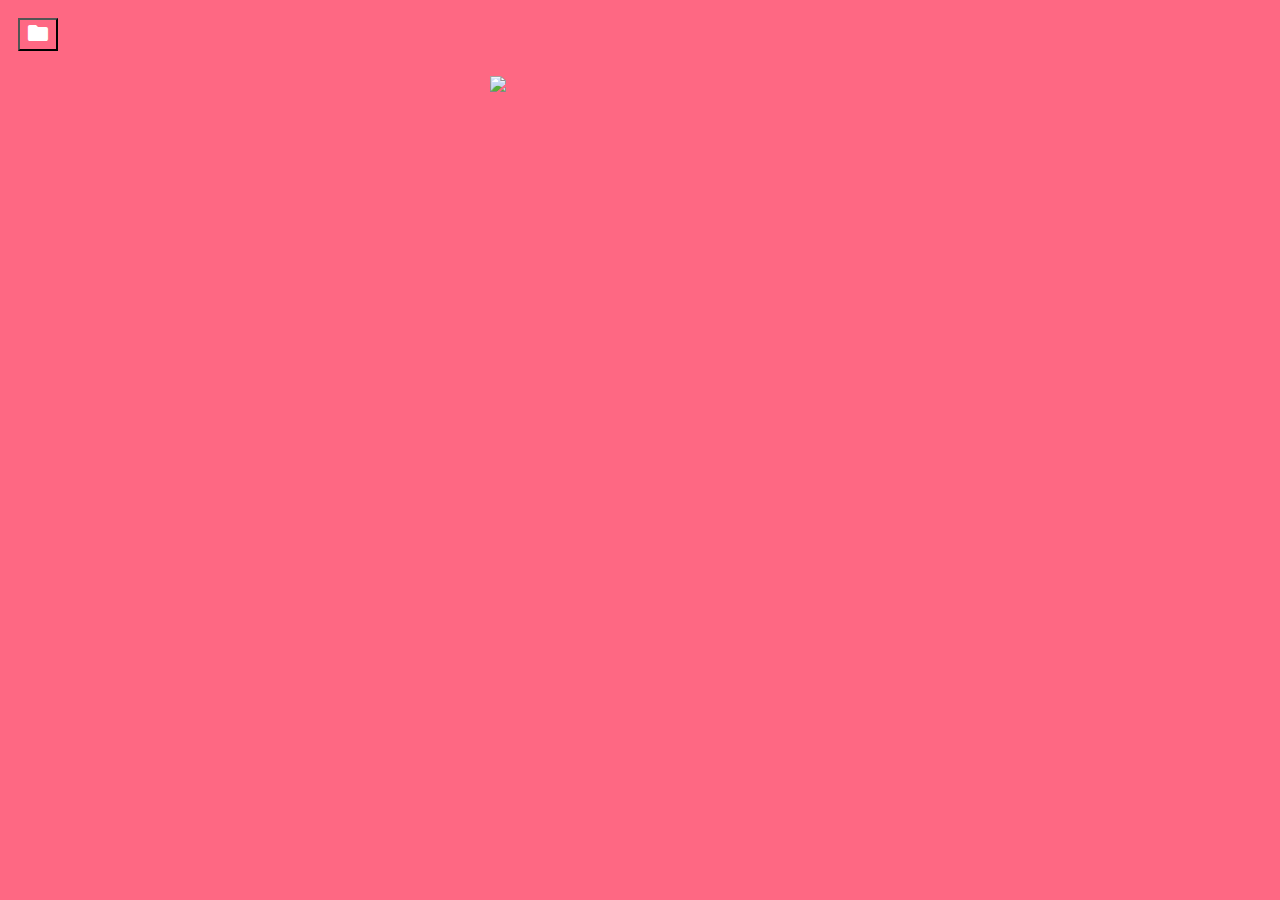
==== about.html @ 56557695 "added drawing to about page" ====
<!DOCTYPE html>
<html lang="en">
  <head>
    <meta charset="UTF-8" />
    <meta name="viewport" content="width=device-width, initial-scale=1.0" />
    <meta http-equiv="X-UA-Compatible" content="ie=edge" />
    <link
      href="https://fonts.googleapis.com/icon?family=Material+Icons"
      rel="stylesheet"
    />
    <link rel="stylesheet" href="about.css" />
    <title>about</title>
  </head>
  <body>
    <a href="index.html">
        <button><i class="material-icons"> folder</i></button>
    </a>
    <div class = "container">
        <img src="https://lh3.googleusercontent.com/HtOZe3EB45PrY9ro6QTIl2siGas6HOAqUp2GDBM9BwxXnh_QsJwWxzPkYxz2kFPhSlmRUD7tJL2n3Cs9AJxyuNRs4uX40N2B5kABMNY76ItYcMDCE0jFYbpkqQDydbArtOyknsVc=w2400" class = portrait>
    </div>
    </body>
</html>
---- about.css ----
body {
    background-color: #fe6883;
    font-family: aktiv-grotesk, sans-serif;
    font-style: normal;
    font-weight: 700;
}

.container {
    max-width: 500px;
    width: 100%;
    margin: 0 auto;
    margin-top: 25px;
    position: relative;
    align-content: center;
    align-items: center;
}

/*home button*/
button {
    margin-left: 10px;
    margin-top: 10px;
    background-color: #fe6883;
    cursor: pointer;
    color: white;
}

button:hover {
    background-color: #b42d46;
    color: white;
}

.portrait {
    object-fit: cover;
    width: 300px;
    display: block;
    margin: 0 auto;
}
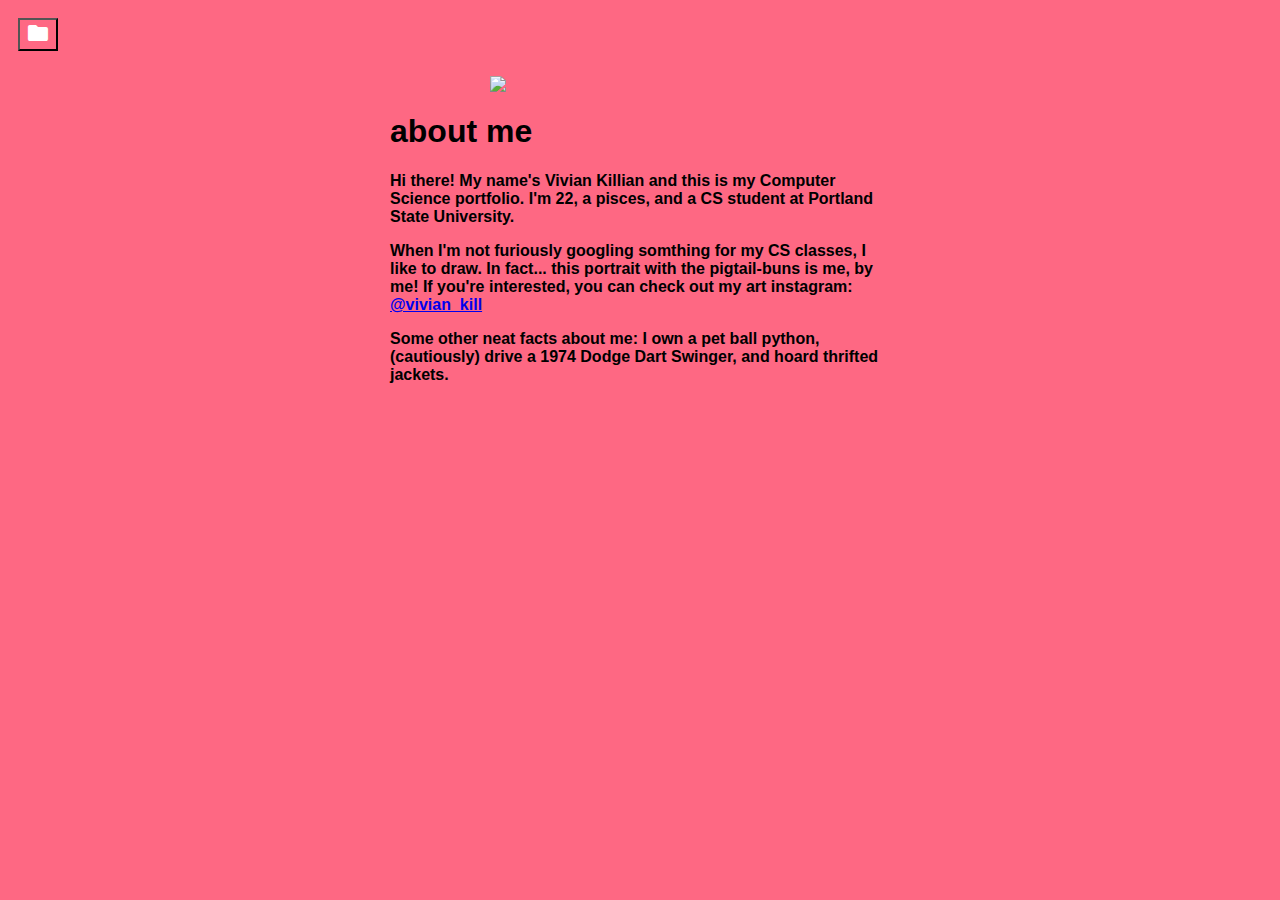
==== commit aead562c: "tweaking text and spacing" ====
--- a/about.html
+++ b/about.html
@@ -16,7 +16,15 @@
         <button><i class="material-icons"> folder</i></button>
     </a>
     <div class = "container">
-        <img src="https://lh3.googleusercontent.com/HtOZe3EB45PrY9ro6QTIl2siGas6HOAqUp2GDBM9BwxXnh_QsJwWxzPkYxz2kFPhSlmRUD7tJL2n3Cs9AJxyuNRs4uX40N2B5kABMNY76ItYcMDCE0jFYbpkqQDydbArtOyknsVc=w2400" class = portrait>
+      <img src="https://lh3.googleusercontent.com/HtOZe3EB45PrY9ro6QTIl2siGas6HOAqUp2GDBM9BwxXnh_QsJwWxzPkYxz2kFPhSlmRUD7tJL2n3Cs9AJxyuNRs4uX40N2B5kABMNY76ItYcMDCE0jFYbpkqQDydbArtOyknsVc=w2400" class = portrait>
+      <div class = "about-section">
+        <div class = "header"><h1>about me</h1></div>
+        <div class = "about">
+          <p>Hi there! My name's Vivian Killian and this is my Computer Science portfolio. I'm 22, a pisces, and a CS student at Portland State University.</p>
+          <p>When I'm not furiously googling somthing for my CS classes, I like to draw. In fact... this portrait with the pigtail-buns is me, by me! If you're interested, you can check out my art instagram: <a href = "https://www.instagram.com/vivian_kill/">@vivian_kill</a> </p>
+          <p>Some other neat facts about me: I own a pet ball python, (cautiously) drive a 1974 Dodge Dart Swinger, and hoard thrifted jackets.</p>
+        </div>
+      </div>
     </div>
     </body>
 </html>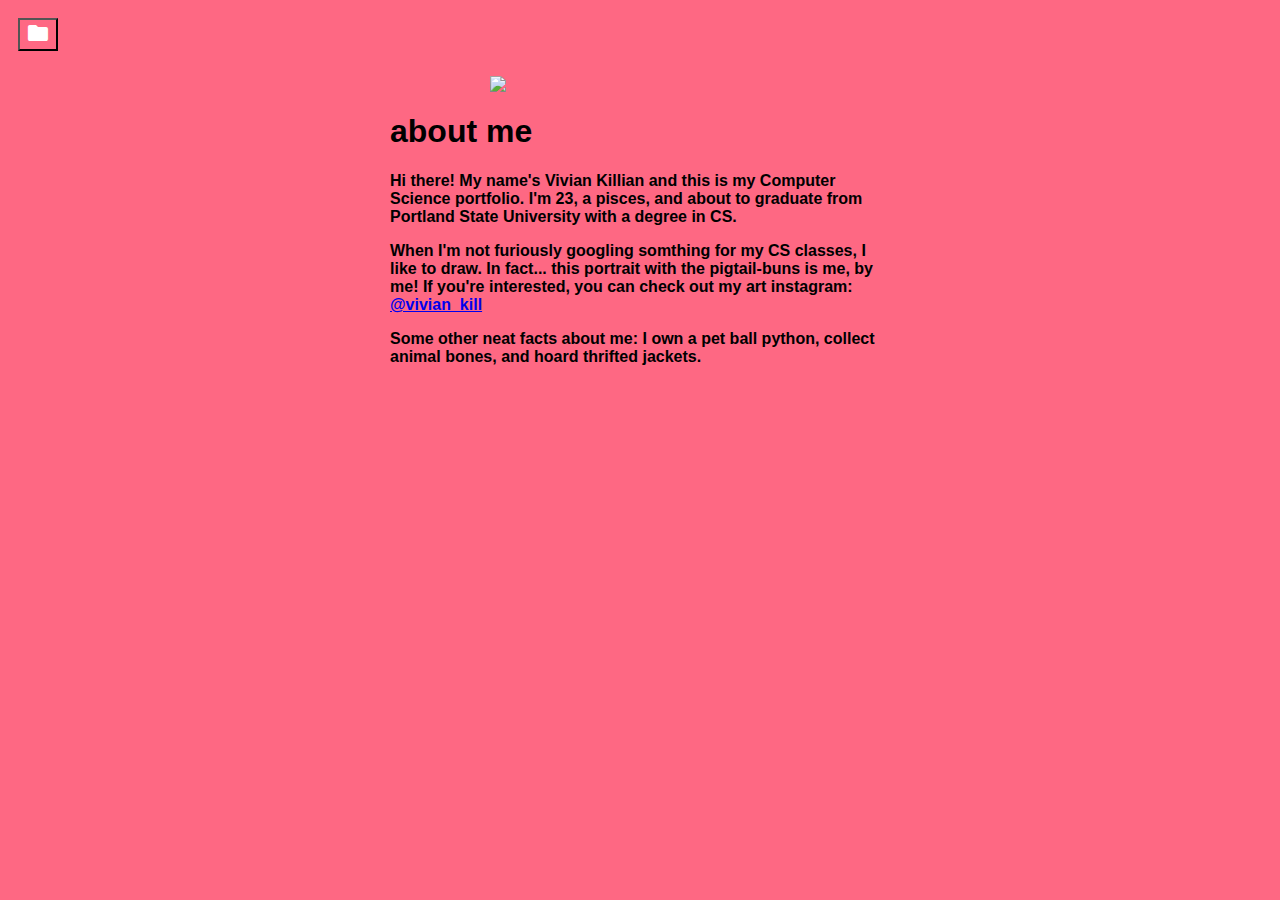
==== commit c9c700dc: "updated info about me & my recent projects" ====
--- a/about.html
+++ b/about.html
@@ -20,9 +20,9 @@
       <div class = "about-section">
         <div class = "header"><h1>about me</h1></div>
         <div class = "about">
-          <p>Hi there! My name's Vivian Killian and this is my Computer Science portfolio. I'm 22, a pisces, and a CS student at Portland State University.</p>
+          <p>Hi there! My name's Vivian Killian and this is my Computer Science portfolio. I'm 23, a pisces, and about to graduate from Portland State University with a degree in CS.</p>
           <p>When I'm not furiously googling somthing for my CS classes, I like to draw. In fact... this portrait with the pigtail-buns is me, by me! If you're interested, you can check out my art instagram: <a href = "https://www.instagram.com/vivian_kill/">@vivian_kill</a> </p>
-          <p>Some other neat facts about me: I own a pet ball python, (cautiously) drive a 1974 Dodge Dart Swinger, and hoard thrifted jackets.</p>
+          <p>Some other neat facts about me: I own a pet ball python, collect animal bones, and hoard thrifted jackets.</p>
         </div>
       </div>
     </div>
